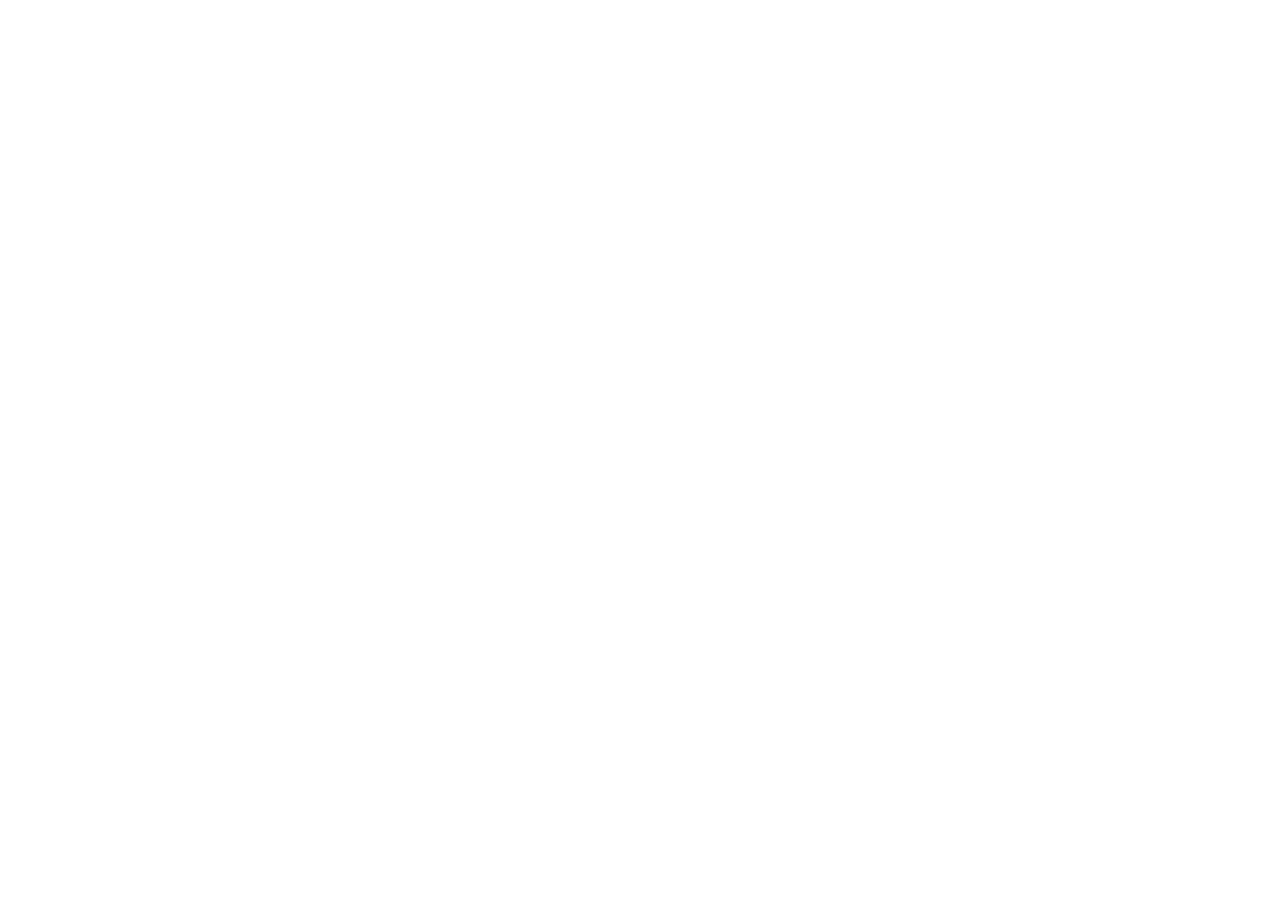
==== drill-2/index.html @ c15fb454 "drill 1" ====
<!DOCTYPE html>
<html lang="en">
<head>
    <meta charset="UTF-8">
    <meta http-equiv="X-UA-Compatible" content="IE=edge">
    <meta name="viewport" content="width=device-width, initial-scale=1.0">
    <title>Document</title>
</head>
<body>
    
</body>
</html>
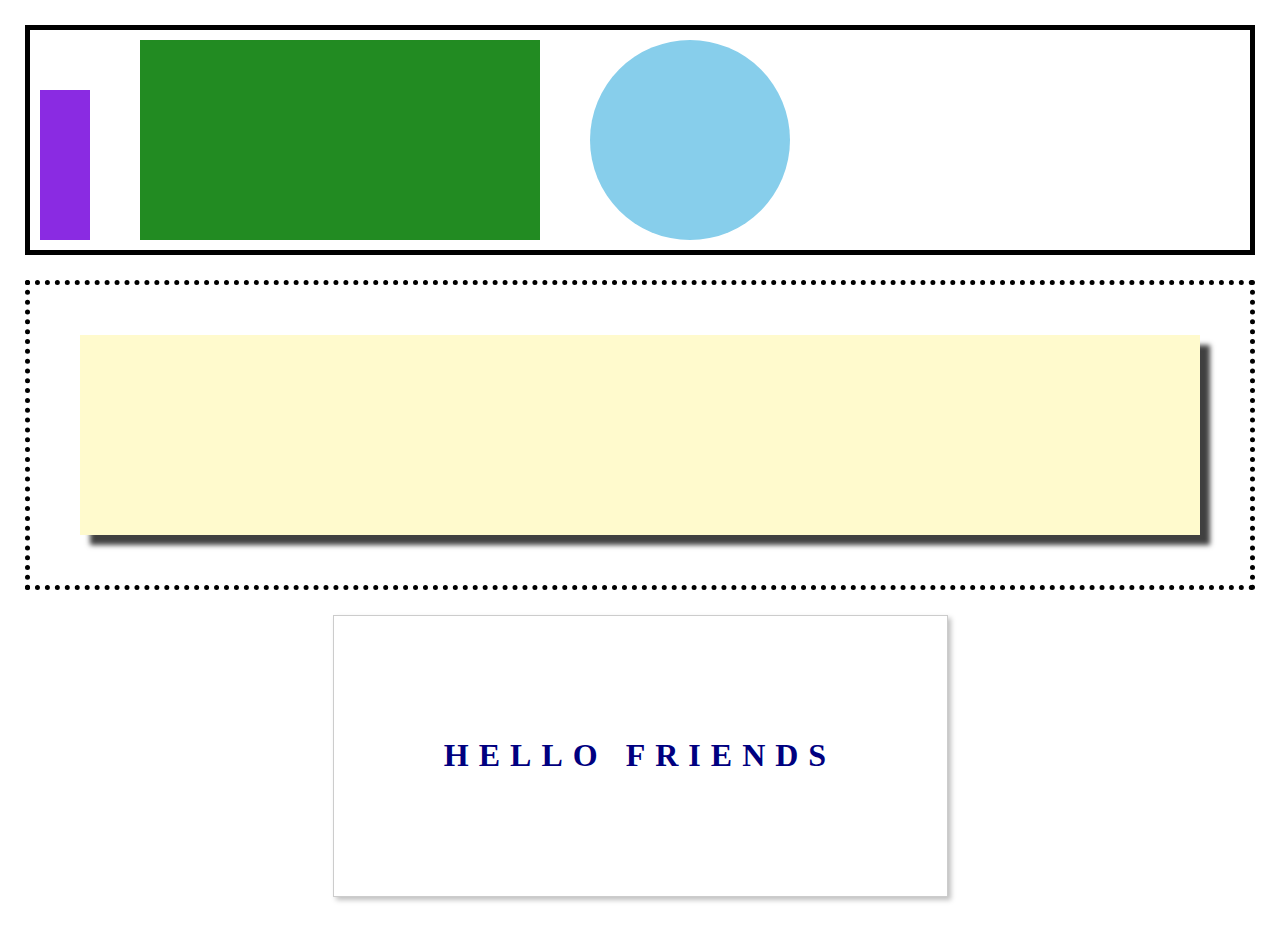
==== commit ddf5eb74: "drill 2" ====
--- a/drill-2/index.html
+++ b/drill-2/index.html
@@ -1,12 +1,25 @@
 <!DOCTYPE html>
-<html lang="en">
-<head>
-    <meta charset="UTF-8">
-    <meta http-equiv="X-UA-Compatible" content="IE=edge">
-    <meta name="viewport" content="width=device-width, initial-scale=1.0">
-    <title>Document</title>
-</head>
-<body>
-    
-</body>
+<html>
+  <head>
+    <title> drill-2 </title>
+    <link rel="stylesheet" href="index.css" />
+  </head>
+
+  <body>
+
+    <div class="container-one">
+      <div class="square-one"></div>
+      <div class="square-two"></div>
+      <div class="circle-one"></div>
+    </div>
+
+    <div class="container-two">
+        <div class="box-shadow"></div>
+    </div>
+
+    <div class="container-three">
+      <h1>HELLO FRIENDS</h1>
+    </div>
+
+  </body>
 </html>--- a/drill-2/index.css
+++ b/drill-2/index.css
@@ -0,0 +1,68 @@
+body {
+    margin: 0;
+    padding: 25px;
+  }
+  
+  .container-one {
+    border: 5px solid black;
+    padding: 10px;
+    display: flex;
+    align-items: flex-end;
+    box-sizing: border-box;
+  }
+  
+  /* 
+    Instead of giving .container-one display:flex,
+    you could have given the shapes inside display: inline-block
+  */
+  
+  .square-one {
+    height: 150px;
+    width: 50px;
+    background-color: blueviolet;
+  }
+  
+  .square-two {
+    height: 200px;
+    width: 400px;
+    background-color: forestgreen;
+    margin: 0 50px;
+  }
+  
+  .circle-one {
+    height: 200px;
+    width: 200px;
+    border-radius: 50%;
+    background-color: skyblue;
+  }
+  
+  .container-two {
+    border: 5px dotted black;
+    padding: 50px;
+    margin-top: 25px; 
+    box-sizing: border-box;
+  }
+  
+  .box-shadow {
+    width: 100%;
+    height: 200px;
+    background-color: lemonchiffon;
+    box-shadow: 10px 10px 5px 0px rgba(0,0,0,0.75);
+  }
+  
+  .container-three {
+    width: 50%;
+    border: 1px solid #ccc;
+    background-color: white;
+    padding: 100px;
+    box-sizing: border-box ;
+    margin: 25px auto; 
+    box-shadow: 3px 3px 5px 0px rgba(0,0,0,0.25);
+  }
+  
+  .container-three h1 {
+    width: 100%;
+    text-align: center;
+    color: navy;
+    letter-spacing: 10px;
+  }